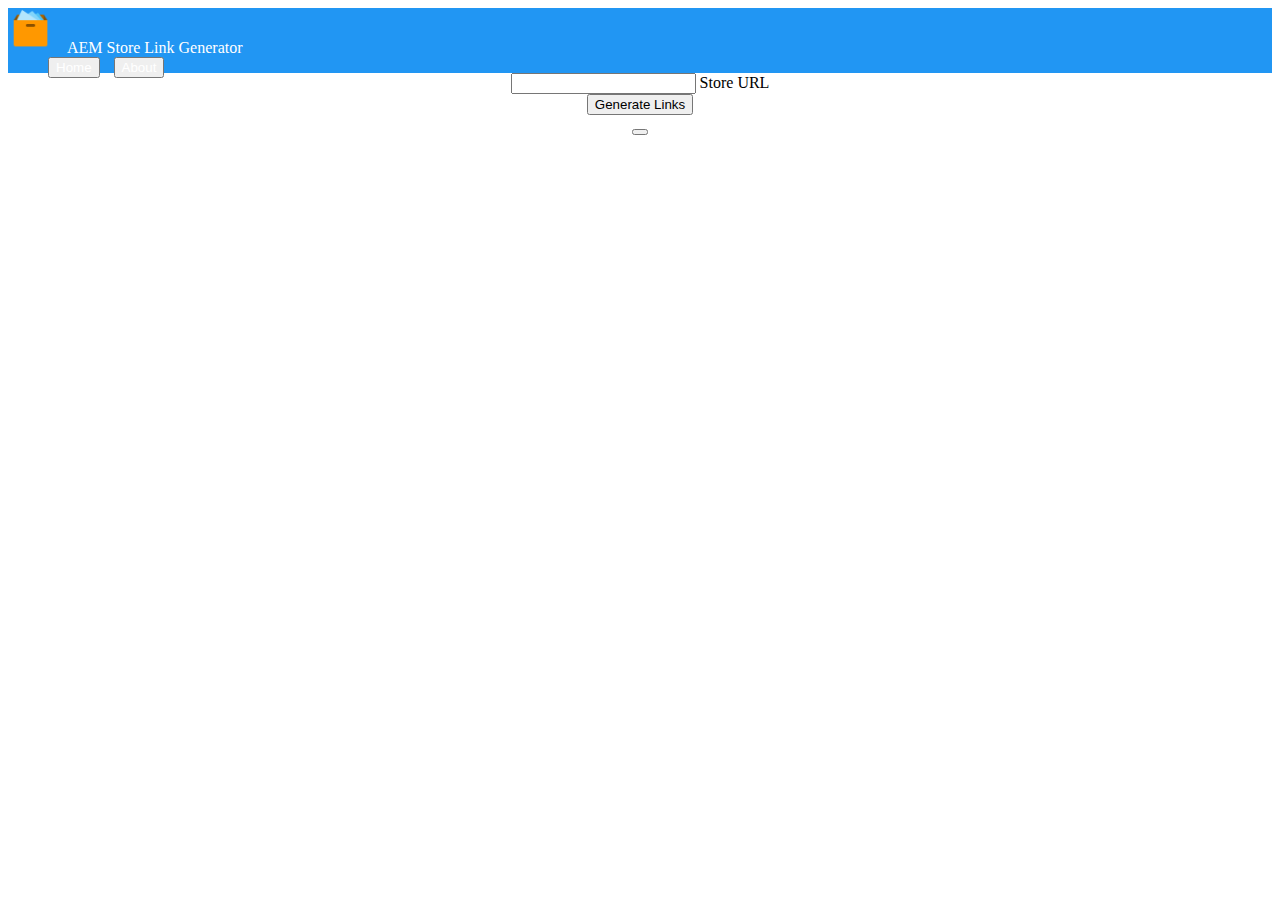
==== main/index.html @ 7fbb8b5d "Add files via upload" ====
<html xmlns="http://www.w3.org/1999/xhtml">

<!-- Mirrored from store.rg-adguard.net/ by HTTrack Website Copier/3.x [XR&CO'2014], Wed, 19 Aug 2020 22:41:50 GMT -->
<!-- Added by HTTrack --><meta http-equiv="content-type" content="text/html;charset=UTF-8" /><!-- /Added by HTTrack -->
<head>
	<title>Microsoft Store Link Generator by Alexenferman</title>
	<link rel="shortcut icon" href="favicon.ico" type="image/x-icon">
	<link rel="stylesheet" type="text/css" href="css/main.css">
	<link rel="stylesheet" type="text/css" href="css/loader.css">
	<meta charset="utf-8">
    <link rel="stylesheet" href="https://fonts.googleapis.com/css?family=Roboto:300,400,500,700" type="text/css">
    <meta http-equiv="X-UA-Compatible" content="IE=edge">
	<link rel="stylesheet" href="https://code.getmdl.io/1.3.0/material.blue-yellow.min.css" /> 
	<link rel="stylesheet" href="https://fonts.googleapis.com/icon?family=Material+Icons">
    <script defer src="https://code.getmdl.io/1.3.0/material.min.js"></script>
    <meta name="viewport" content="width=device-width, initial-scale=1">
    <meta property="og:title" content="Microsoft Store Link Generator">
    <meta property="og:type" content="website">
    <meta property="og:image" content="img/box.png">
<style>
a {
	color: rgb(33,150,243);
	font-weight: 600;
	text-decoration:none;
}

p {
font-size: 14px
}

td {
padding: 9px
}

tbody tr:nth-child(even) th {
background: white;
}

    tbody tr:nth-child(even) td,
    tbody tr:nth-child(even) tr
    {
        background: white;
    }
</style>
</head>
<body>
	<div class="mdl-layout mdl-js-layout">
		<header style="background-color: rgb(33,150,243); width: 100%; height: 65px">
			<div class="mdl-layout__header-row">
				<img style="height: 45px" src="./img/box.png"/>
				<span style="color: white; padding-left: 10px" class="mdl-layout-title">AEM Store Link Generator</span>
				<div class="mdl-layout-spacer"></div>
				<nav class="mdl-navigation">
					
					<a style="padding-left:40px;"><button style="color:white;" class="mdl-button mdl-js-button mdl-js-ripple-effect">Home</button></a>
					<a style="padding-left:10px;"><button style="color:white;" class="mdl-button mdl-js-button mdl-js-ripple-effect">About</button></a>
				</nav>
			</div>
		</header>
 
<main class="mdl-layout__content">
	<div class="page-content"><!-- Your content goes here -->
	<center >
	<div style="max-width: 1500px;">
	<div>
        <div style="width: 500px" class="mdl-textfield mdl-js-textfield mdl-textfield--floating-label">
             <input name="url" class="mdl-textfield__input" type="text" id="url">
             <label class="mdl-textfield__label" for="url">Store URL</label>
        </div>
		<button value="&#10004;" title="Generate temporary links" onclick="sumbit()" class="mdl-button mdl-js-button mdl-button--raised mdl-button--colored"> Generate Links</button>
		
        <input name="lang" id="lang" type="hidden" value="en"/>

        <p>
            <div id="selectBoxInfo" disabled="disabled"></div>
        </p>
    </div>
	
	<div id="demo-toast-example" class="mdl-js-snackbar mdl-snackbar">
		<div class="mdl-snackbar__text"></div>
		<button class="mdl-snackbar__action" type="button"></button>
	</div>
	
	<div style="display: none;" id="p2" class="mdl-progress mdl-js-progress mdl-progress__indeterminate"></div>
	
	</center>
    <script type="text/javascript" src="js/jquery.js"></script>
    <script type="text/javascript"> 

    function getXmlHttp() {
        var xmlhttp;
        try {
            xmlhttp = new ActiveXObject("Msxml2.XMLHTTP");
        } catch (e) {
            try {
                xmlhttp = new ActiveXObject("Microsoft.XMLHTTP");
            } catch (E) {
                xmlhttp = false;
            }
        }
        if (!xmlhttp && typeof XMLHttpRequest!='undefined') {
            xmlhttp = new XMLHttpRequest();
        }
        return xmlhttp;
    }
    function sumbit() {
        var xmlhttp = getXmlHttp();
        document.getElementById("p2").style.display = "block";
		document.getElementById("selectBoxInfo").style.display = "none";
        xmlhttp.open('POST', 'https://cors-anywhere.herokuapp.com/https://store.rg-adguard.net/api/GetFiles', true);
        xmlhttp.setRequestHeader('Content-Type', 'application/x-www-form-urlencoded');
        xmlhttp.send("type=url&url=" + document.getElementById("url").value + "&ring=RP&lang=en-US");
        xmlhttp.onreadystatechange = function() {
            if (xmlhttp.readyState == 4) {
                if(xmlhttp.status == 200) {
			$('#selectBoxInfo').html(xmlhttp.responseText);
			
			   
			    var notification = document.querySelector('.mdl-js-snackbar');
				notification.MaterialSnackbar.showSnackbar(
				{message: 'Done'});
				document.getElementById("p2").style.display = "none";
				document.getElementById("selectBoxInfo").style.display = "block";
               
                }
            }
        };
    }
    $(function(){
        $('#type').change(function(){
            var type = $('#type :selected').val();
            var title_text = 'Sample Data: ';
            if (type == 'url') {
                $("#url").attr('placeholder', title_text + 'https://www.microsoft.com/store/productId/9NSWSBXN8K03');
            }
            if (type == 'ProductId') {
                $("#url").attr('placeholder', title_text + '9NKSQGP7F2NH');
            }
            if (type == 'PackageFamilyName') {
                $("#url").attr('placeholder', title_text + 'Microsoft.WindowsStore_8wekyb3d8bbwe');
            }
            if (type == 'CategoryId') {
                $("#url").attr('placeholder', title_text + 'd58c3a5f-ca63-4435-842c-7814b5ff91b7');
            }
        })
    });

function showbar() {	
  var notification = document.querySelector('.mdl-js-snackbar');
notification.MaterialSnackbar.showSnackbar(
  {message: 'Image Uploaded'});
}
  </script>
  </div>
  </div>
  </main>
</div>
</body>
---- main/css/main.css ----
body {
    display:block;
    border: 0px;
    background-size: cover;
    background-attachment:fixed;
}

a {
	color: rgb(33,150,243);
	font-weight: bold;
}

.center {
    position: absolute;
    top: 10%;
    margin-top: -0.625em;
    display: inline-block;
    vertical-align: middle;
    width: 99%;
    text-align: center;
    color: oldlace;
}

#footer {
    position: fixed;
    left: 0; bottom: 0;
    padding: 0px;
    color: blue;
    width: 100%;
   }

.tftable {
    font-size:12px;
    color:#333333;
    width:98%;
    border-width: 0px;
    border-color: rgb(33,150,243);
    border-collapse: collapse;
}

.tftable th {
    font-size:16px;
    background-color: rgb(33,150,243);
	color: white;
    border-width: 0px;
    padding: 8px;
    text-align:center;
}

.tftable td {
    font-size:14px;
    border-width: 0px;
    border-style: solid;
    border-color: rgb(33,150,243);
}
---- main/css/loader.css ----
.windows8 {
	position: relative;
	width: 72px;
	height:72px;
	margin:auto;
}

.windows8 .wBall {
	position: absolute;
	width: 68px;
	height: 68px;
	opacity: 0;
	transform: rotate(225deg);
		-o-transform: rotate(225deg);
		-ms-transform: rotate(225deg);
		-webkit-transform: rotate(225deg);
		-moz-transform: rotate(225deg);
	animation: orbit 3.9325s infinite;
		-o-animation: orbit 3.9325s infinite;
		-ms-animation: orbit 3.9325s infinite;
		-webkit-animation: orbit 3.9325s infinite;
		-moz-animation: orbit 3.9325s infinite;
}

.windows8 .wBall .wInnerBall{
	position: absolute;
	width: 9px;
	height: 9px;
	background: rgb(219,219,219);
	left:0px;
	top:0px;
	border-radius: 9px;
}

.windows8 #wBall_1 {
	animation-delay: 0.856s;
		-o-animation-delay: 0.856s;
		-ms-animation-delay: 0.856s;
		-webkit-animation-delay: 0.856s;
		-moz-animation-delay: 0.856s;
}

.windows8 #wBall_2 {
	animation-delay: 0.173s;
		-o-animation-delay: 0.173s;
		-ms-animation-delay: 0.173s;
		-webkit-animation-delay: 0.173s;
		-moz-animation-delay: 0.173s;
}

.windows8 #wBall_3 {
	animation-delay: 0.3465s;
		-o-animation-delay: 0.3465s;
		-ms-animation-delay: 0.3465s;
		-webkit-animation-delay: 0.3465s;
		-moz-animation-delay: 0.3465s;
}

.windows8 #wBall_4 {
	animation-delay: 0.5095s;
		-o-animation-delay: 0.5095s;
		-ms-animation-delay: 0.5095s;
		-webkit-animation-delay: 0.5095s;
		-moz-animation-delay: 0.5095s;
}

.windows8 #wBall_5 {
	animation-delay: 0.693s;
		-o-animation-delay: 0.693s;
		-ms-animation-delay: 0.693s;
		-webkit-animation-delay: 0.693s;
		-moz-animation-delay: 0.693s;
}



@keyframes orbit {
	0% {
		opacity: 1;
		z-index:99;
		transform: rotate(180deg);
		animation-timing-function: ease-out;
	}

	7% {
		opacity: 1;
		transform: rotate(300deg);
		animation-timing-function: linear;
		origin:0%;
	}

	30% {
		opacity: 1;
		transform:rotate(410deg);
		animation-timing-function: ease-in-out;
		origin:7%;
	}

	39% {
		opacity: 1;
		transform: rotate(645deg);
		animation-timing-function: linear;
		origin:30%;
	}

	70% {
		opacity: 1;
		transform: rotate(770deg);
		animation-timing-function: ease-out;
		origin:39%;
	}

	75% {
		opacity: 1;
		transform: rotate(900deg);
		animation-timing-function: ease-out;
		origin:70%;
	}

	76% {
	opacity: 0;
		transform:rotate(900deg);
	}

	100% {
	opacity: 0;
		transform: rotate(900deg);
	}
}

@-o-keyframes orbit {
	0% {
		opacity: 1;
		z-index:99;
		-o-transform: rotate(180deg);
		-o-animation-timing-function: ease-out;
	}

	7% {
		opacity: 1;
		-o-transform: rotate(300deg);
		-o-animation-timing-function: linear;
		-o-origin:0%;
	}

	30% {
		opacity: 1;
		-o-transform:rotate(410deg);
		-o-animation-timing-function: ease-in-out;
		-o-origin:7%;
	}

	39% {
		opacity: 1;
		-o-transform: rotate(645deg);
		-o-animation-timing-function: linear;
		-o-origin:30%;
	}

	70% {
		opacity: 1;
		-o-transform: rotate(770deg);
		-o-animation-timing-function: ease-out;
		-o-origin:39%;
	}

	75% {
		opacity: 1;
		-o-transform: rotate(900deg);
		-o-animation-timing-function: ease-out;
		-o-origin:70%;
	}

	76% {
	opacity: 0;
		-o-transform:rotate(900deg);
	}

	100% {
	opacity: 0;
		-o-transform: rotate(900deg);
	}
}

@-ms-keyframes orbit {
	0% {
		opacity: 1;
		z-index:99;
		-ms-transform: rotate(180deg);
		-ms-animation-timing-function: ease-out;
	}

	7% {
		opacity: 1;
		-ms-transform: rotate(300deg);
		-ms-animation-timing-function: linear;
		-ms-origin:0%;
	}

	30% {
		opacity: 1;
		-ms-transform:rotate(410deg);
		-ms-animation-timing-function: ease-in-out;
		-ms-origin:7%;
	}

	39% {
		opacity: 1;
		-ms-transform: rotate(645deg);
		-ms-animation-timing-function: linear;
		-ms-origin:30%;
	}

	70% {
		opacity: 1;
		-ms-transform: rotate(770deg);
		-ms-animation-timing-function: ease-out;
		-ms-origin:39%;
	}

	75% {
		opacity: 1;
		-ms-transform: rotate(900deg);
		-ms-animation-timing-function: ease-out;
		-ms-origin:70%;
	}

	76% {
	opacity: 0;
		-ms-transform:rotate(900deg);
	}

	100% {
	opacity: 0;
		-ms-transform: rotate(900deg);
	}
}

@-webkit-keyframes orbit {
	0% {
		opacity: 1;
		z-index:99;
		-webkit-transform: rotate(180deg);
		-webkit-animation-timing-function: ease-out;
	}

	7% {
		opacity: 1;
		-webkit-transform: rotate(300deg);
		-webkit-animation-timing-function: linear;
		-webkit-origin:0%;
	}

	30% {
		opacity: 1;
		-webkit-transform:rotate(410deg);
		-webkit-animation-timing-function: ease-in-out;
		-webkit-origin:7%;
	}

	39% {
		opacity: 1;
		-webkit-transform: rotate(645deg);
		-webkit-animation-timing-function: linear;
		-webkit-origin:30%;
	}

	70% {
		opacity: 1;
		-webkit-transform: rotate(770deg);
		-webkit-animation-timing-function: ease-out;
		-webkit-origin:39%;
	}

	75% {
		opacity: 1;
		-webkit-transform: rotate(900deg);
		-webkit-animation-timing-function: ease-out;
		-webkit-origin:70%;
	}

	76% {
	opacity: 0;
		-webkit-transform:rotate(900deg);
	}

	100% {
	opacity: 0;
		-webkit-transform: rotate(900deg);
	}
}

@-moz-keyframes orbit {
	0% {
		opacity: 1;
		z-index:99;
		-moz-transform: rotate(180deg);
		-moz-animation-timing-function: ease-out;
	}

	7% {
		opacity: 1;
		-moz-transform: rotate(300deg);
		-moz-animation-timing-function: linear;
		-moz-origin:0%;
	}

	30% {
		opacity: 1;
		-moz-transform:rotate(410deg);
		-moz-animation-timing-function: ease-in-out;
		-moz-origin:7%;
	}

	39% {
		opacity: 1;
		-moz-transform: rotate(645deg);
		-moz-animation-timing-function: linear;
		-moz-origin:30%;
	}

	70% {
		opacity: 1;
		-moz-transform: rotate(770deg);
		-moz-animation-timing-function: ease-out;
		-moz-origin:39%;
	}

	75% {
		opacity: 1;
		-moz-transform: rotate(900deg);
		-moz-animation-timing-function: ease-out;
		-moz-origin:70%;
	}

	76% {
	opacity: 0;
		-moz-transform:rotate(900deg);
	}

	100% {
	opacity: 0;
		-moz-transform: rotate(900deg);
	}
}
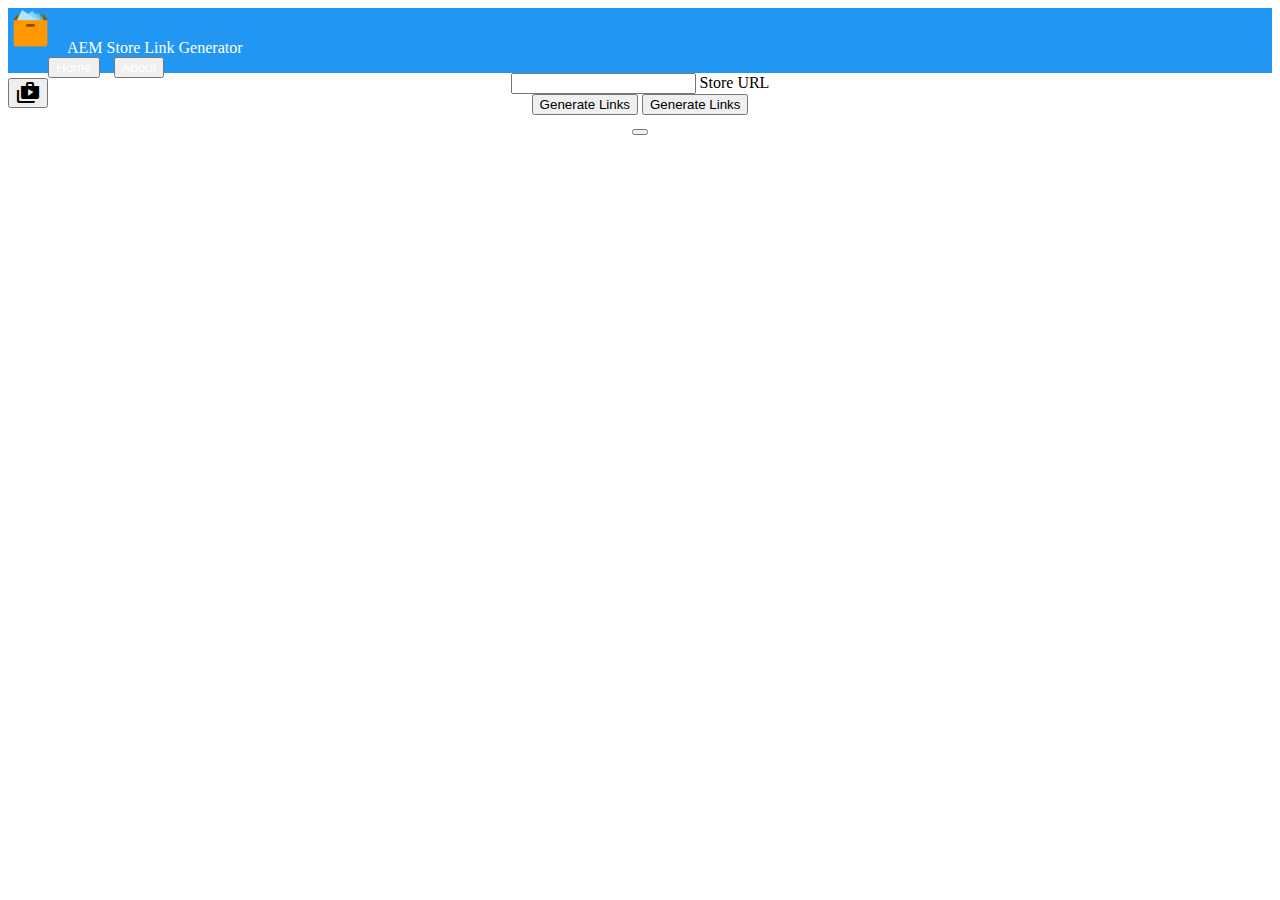
==== commit e9bd740c: "Update" ====
--- a/main/index.html
+++ b/main/index.html
@@ -18,8 +18,9 @@
     <meta property="og:type" content="website">
     <meta property="og:image" content="img/box.png">
 <style>
+
 a {
-	color: rgb(33,150,243);
+	color: rgba(0,0,0,.54);
 	font-weight: 600;
 	text-decoration:none;
 }
@@ -29,17 +30,19 @@
 }
 
 td {
-padding: 9px
+color: rgba(0,0,0,.54);
+padding: 10px
 }
 
 tbody tr:nth-child(even) th {
 background: white;
+font-size: 12px;
 }
 
     tbody tr:nth-child(even) td,
     tbody tr:nth-child(even) tr
     {
-        background: white;
+        background: #fff;
     }
 </style>
 </head>
@@ -51,16 +54,21 @@
 				<span style="color: white; padding-left: 10px" class="mdl-layout-title">AEM Store Link Generator</span>
 				<div class="mdl-layout-spacer"></div>
 				<nav class="mdl-navigation">
-					
-					<a style="padding-left:40px;"><button style="color:white;" class="mdl-button mdl-js-button mdl-js-ripple-effect">Home</button></a>
-					<a style="padding-left:10px;"><button style="color:white;" class="mdl-button mdl-js-button mdl-js-ripple-effect">About</button></a>
+					<div style="padding-right: 30px;">
+						<a style="padding-left:40px;"><button style="color:white;" class="mdl-button mdl-js-button mdl-js-ripple-effect">Home</button></a>
+						<a style="padding-left:10px;"><button style="color:white;" class="mdl-button mdl-js-button mdl-js-ripple-effect">About</button></a>
+					</div>
+					<a href="https://www.microsoft.com/en-us/store/apps/windows" target="_blank"><button style="  top: 30px; right: 16px;" class="mdl-button mdl-js-button mdl-button--fab mdl-js-ripple-effect mdl-button--colored">
+						<!--<img style="width:50px" src="./img/store.png" />-->
+						<i class="material-icons">shop_two</i>
+					</button></a>
 				</nav>
 			</div>
 		</header>
  
 <main class="mdl-layout__content">
 	<div class="page-content"><!-- Your content goes here -->
-	<center >
+	<center>
 	<div style="max-width: 1500px;">
 	<div>
         <div style="width: 500px" class="mdl-textfield mdl-js-textfield mdl-textfield--floating-label">
@@ -68,6 +76,7 @@
              <label class="mdl-textfield__label" for="url">Store URL</label>
         </div>
 		<button value="&#10004;" title="Generate temporary links" onclick="sumbit()" class="mdl-button mdl-js-button mdl-button--raised mdl-button--colored"> Generate Links</button>
+		<button onclick="getURLParam()" class="mdl-button mdl-js-button mdl-button--raised mdl-button--colored"> Generate Links</button>
 		
         <input name="lang" id="lang" type="hidden" value="en"/>
 
@@ -84,9 +93,11 @@
 	<div style="display: none;" id="p2" class="mdl-progress mdl-js-progress mdl-progress__indeterminate"></div>
 	
 	</center>
+	<script type="text/javascript" src="js/main.js"></script>
     <script type="text/javascript" src="js/jquery.js"></script>
-    <script type="text/javascript"> 
-
+	
+	<script type="text/javascript">
+	
     function getXmlHttp() {
         var xmlhttp;
         try {
--- a/main/css/main.css
+++ b/main/css/main.css
@@ -30,26 +30,43 @@
    }
 
 .tftable {
+	border-collapse: collapse;
+	box-shadow: 0 2px 2px 0 rgba(0,0,0,.14),0 3px 1px -2px rgba(0,0,0,.2),0 1px 5px 0 rgba(0,0,0,.12);
     font-size:12px;
     color:#333333;
     width:98%;
-    border-width: 0px;
-    border-color: rgb(33,150,243);
-    border-collapse: collapse;
+	border: 1px solid rgba(0,0,0,.12);
+}
+
+th {
+	font-size: 12px;
 }
 
 .tftable th {
+	font-size: 12px;
+	border: 0px solid;
+	border-bottom: 1px solid;
+	font-weight: 700;
     font-size:16px;
-    background-color: rgb(33,150,243);
-	color: white;
-    border-width: 0px;
-    padding: 8px;
-    text-align:center;
+	color: #757575;
+    padding: 10px;
+    text-align:left;
+	border-color: rgba(0,0,0,.12);
 }
 
 .tftable td {
+	border: 0px solid;
     font-size:14px;
-    border-width: 0px;
-    border-style: solid;
-    border-color: rgb(33,150,243);
+    border-bottom: 1px solid;
+    border-color: rgba(0,0,0,.12);
+	transition: 0.3s;
 }
+
+.tftable td:hover {
+	transition: 0.3s;
+	background-color: rgba(0,0,0,.12);
+	border: 0px solid;
+    font-size:14px;
+    border-bottom: 1px solid;
+    border-color: rgba(0,0,0,.12);
+}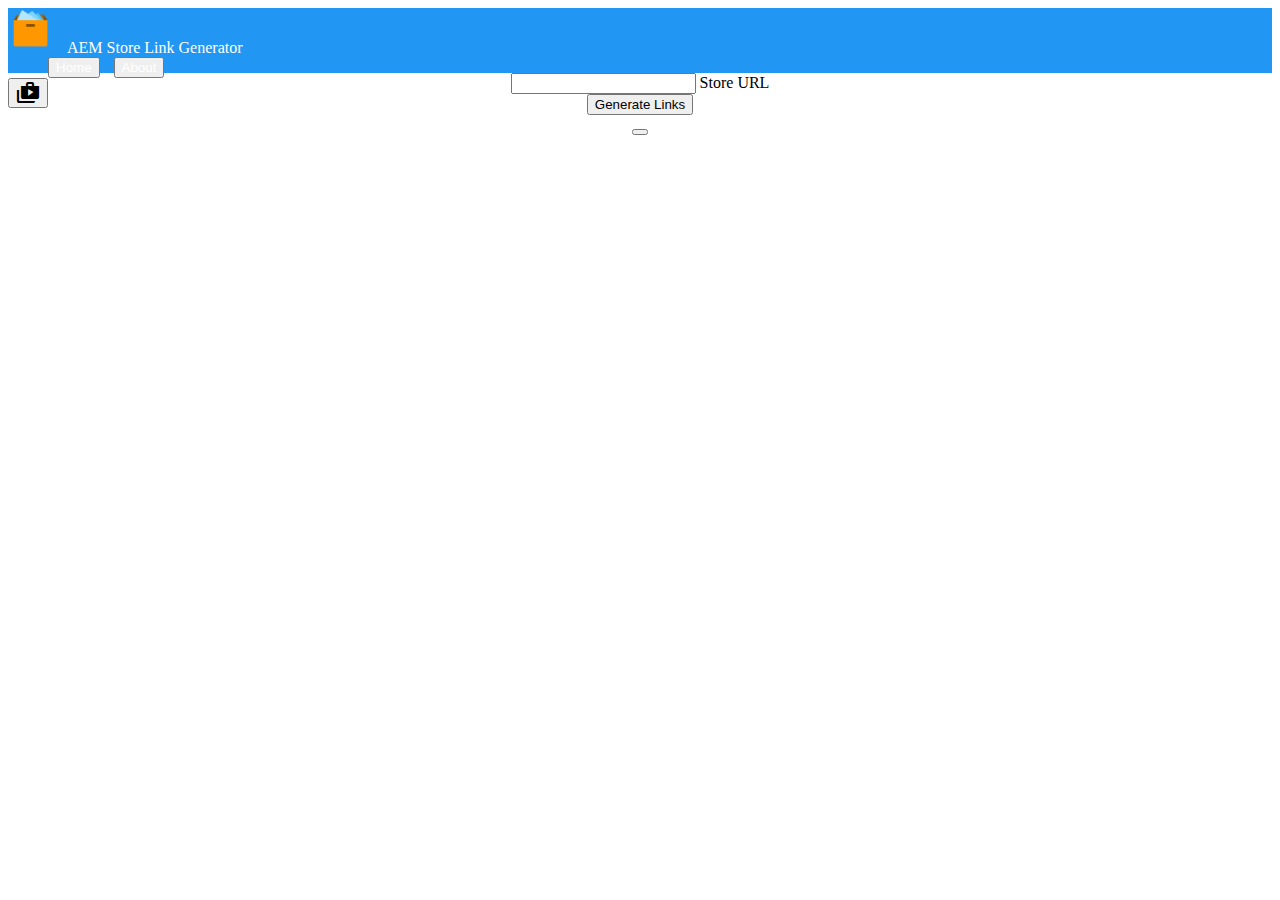
==== commit 62b8f52b: "Update index.html" ====
--- a/main/index.html
+++ b/main/index.html
@@ -76,7 +76,6 @@
              <label class="mdl-textfield__label" for="url">Store URL</label>
         </div>
 		<button value="&#10004;" title="Generate temporary links" onclick="sumbit()" class="mdl-button mdl-js-button mdl-button--raised mdl-button--colored"> Generate Links</button>
-		<button onclick="getURLParam()" class="mdl-button mdl-js-button mdl-button--raised mdl-button--colored"> Generate Links</button>
 		
         <input name="lang" id="lang" type="hidden" value="en"/>
 
